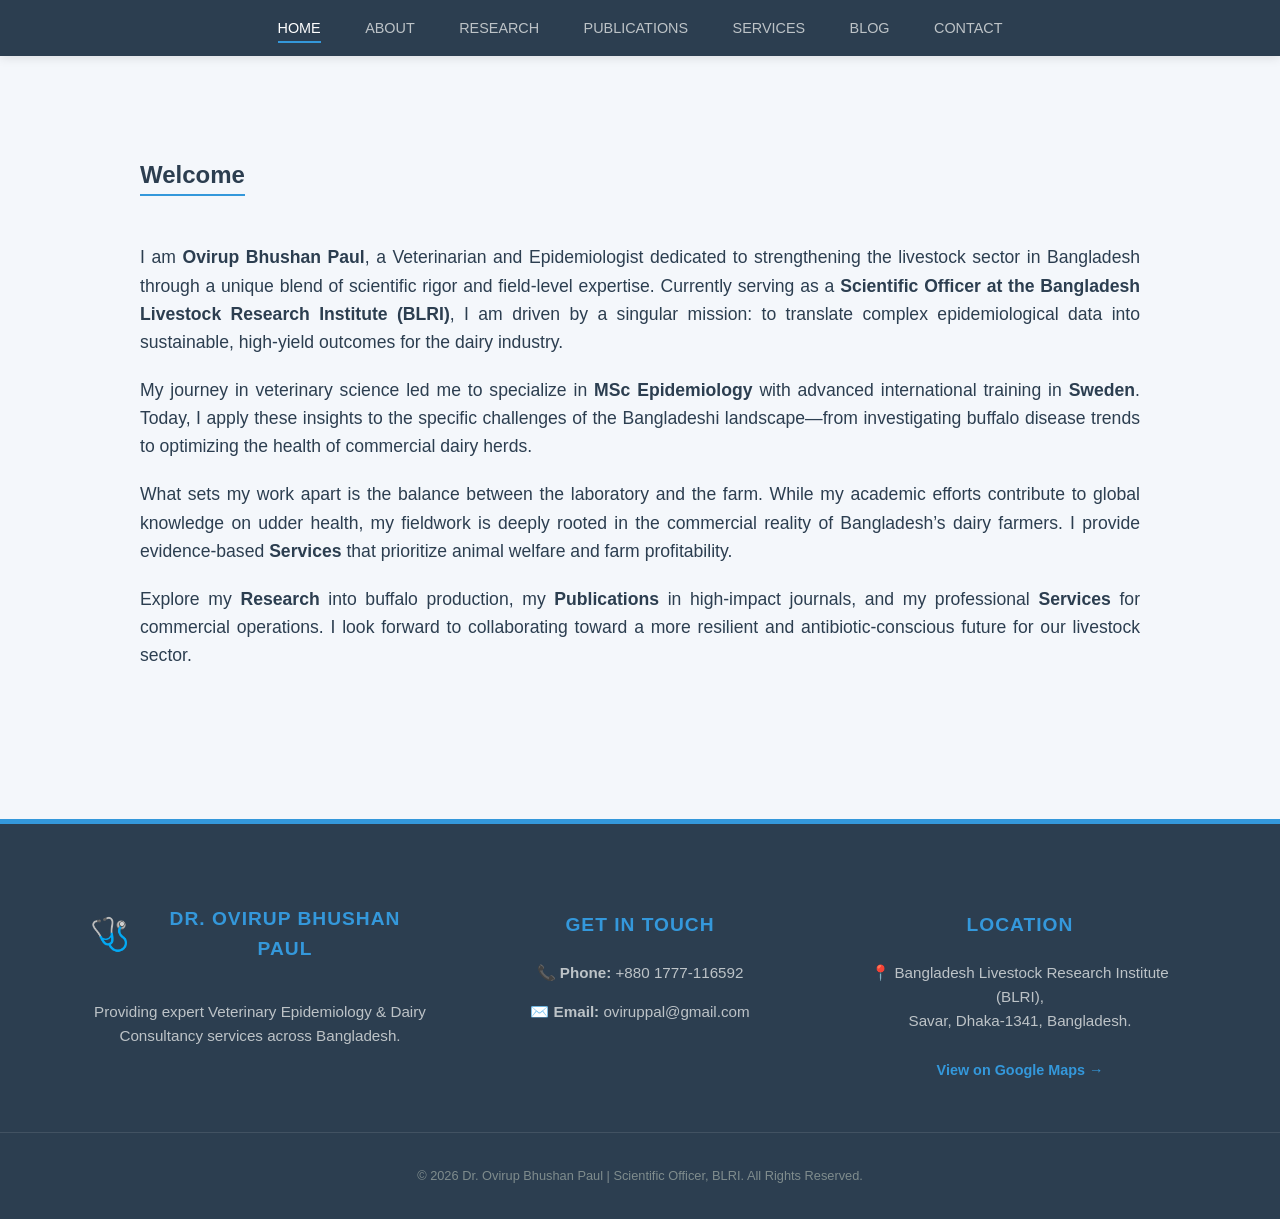
==== index.html @ 8b391fe8 "Update index.html" ====
<!DOCTYPE html>
<html lang="en">
<head>
    <meta charset="UTF-8">
    <meta name="viewport" content="width=device-width, initial-scale=1.0">
    <title>Dr. Ovirup Bhushan Paul | Veterinarian & Researcher</title>
    <link rel="stylesheet" href="style.css">
</head>

<body>

<header class="hero">
    <div class="slideshow">
        <div class="slide" style="background-image: url('image1.jpg');"></div>
        <div class="slide" style="background-image: url('image2.jpg');"></div>
        <div class="slide" style="background-image: url('image3.jpeg');"></div> 
        <div class="slide" style="background-image: url('image4.jpg');"></div>
    </div>
    
    <div class="overlay">
        <h1>Dr. Ovirup Bhushan Paul</h1>
        <p>Scientific Officer (BLRI) | Epidemiologist | Dairy Specialist</p>
        <a href="about.html" class="btn">Learn More About My Work</a>
    </div>
</header>

<nav>
    <a href="index.html" class="active">Home</a>
    <a href="about.html">About</a>
    <a href="research.html">Research</a>
    <a href="publications.html">Publications</a>
    <a href="services.html">Services</a>
    <a href="blog.html">Blog</a>
    <a href="contact.html">Contact</a>
</nav>

<section class="content fade-in">
    <div class="welcome-text">
        <h2>Welcome</h2>
        <p>
            I am <strong>Ovirup Bhushan Paul</strong>, a Veterinarian and Epidemiologist dedicated to strengthening the livestock sector in Bangladesh through a unique blend of scientific rigor and field-level expertise. Currently serving as a <strong>Scientific Officer at the Bangladesh Livestock Research Institute (BLRI)</strong>, I am driven by a singular mission: to translate complex epidemiological data into sustainable, high-yield outcomes for the dairy industry.
        </p>

        <p>
            My journey in veterinary science led me to specialize in <strong>MSc Epidemiology</strong> with advanced international training in <strong>Sweden</strong>. Today, I apply these insights to the specific challenges of the Bangladeshi landscape—from investigating buffalo disease trends to optimizing the health of commercial dairy herds.
        </p>

        <p>
            What sets my work apart is the balance between the laboratory and the farm. While my academic efforts contribute to global knowledge on udder health, my fieldwork is deeply rooted in the commercial reality of Bangladesh’s dairy farmers. I provide evidence-based <strong>Services</strong> that prioritize animal welfare and farm profitability.
        </p>

        <p>
            Explore my <strong>Research</strong> into buffalo production, my <strong>Publications</strong> in high-impact journals, and my professional <strong>Services</strong> for commercial operations. I look forward to collaborating toward a more resilient and antibiotic-conscious future for our livestock sector.
        </p>
    </div>
</section>

<footer class="main-footer">
    <div class="footer-container">
        <div class="footer-section branding">
            <div class="footer-logo">
                <span class="footer-icon">🩺</span> <h3>Dr. Ovirup Bhushan Paul</h3>
            </div>
            <p>Providing expert Veterinary Epidemiology & Dairy Consultancy services across Bangladesh.</p>
        </div>

        <div class="footer-section contact-info">
            <h4>Get In Touch</h4>
            <p>📞 <strong>Phone:</strong> +880 1777-116592</p>
            <p>✉️ <strong>Email:</strong> oviruppal@gmail.com</p>
        </div>

        <div class="footer-section location">
            <h4>Location</h4>
            <p>📍 Bangladesh Livestock Research Institute (BLRI),<br>
            Savar, Dhaka-1341, Bangladesh.</p>
            <a href="https://maps.app.goo.gl/VEhYr3KxU4CLfBgr9" target="_blank" class="map-link">View on Google Maps →</a>
        </div>
    </div>
    
    <div class="footer-bottom">
        <p>&copy; 2026 Dr. Ovirup Bhushan Paul | Scientific Officer, BLRI. All Rights Reserved.</p>
    </div>
</footer>

</body>
</html>
---- style.css ----
/* GLOBAL STYLES */
body {
    margin: 0;
    font-family: 'Segoe UI', Tahoma, Geneva, Verdana, sans-serif;
    line-height: 1.6;
    background: #f4f7fb;
    color: #2c3e50;
}

/* HERO SECTION & SLIDESHOW */
.hero {
    position: relative;
    height: 80vh; /* Adjust to 100vh if you want it to cover the full screen */
    overflow: hidden;
    display: flex;
    align-items: center;
    justify-content: center;
    color: white;
    text-align: center;
}

.slideshow {
    position: absolute;
    top: 0;
    left: 0;
    width: 100%;
    height: 100%;
    z-index: -1;
}

.slide {
    position: absolute;
    width: 100%;
    height: 100%;
    background-size: cover;
    background-position: center;
    opacity: 0;
    /* This creates the smooth 15-second loop */
    animation: slideAnimation 15s infinite;
}

/* Individual Slide Delays */
.slide:nth-child(1) { animation-delay: 0s; }
.slide:nth-child(2) { animation-delay: 5s; }
.slide:nth-child(3) { animation-delay: 10s; }

@keyframes slideAnimation {
    0% { opacity: 0; transform: scale(1); }
    10% { opacity: 1; }
    33% { opacity: 1; }
    43% { opacity: 0; transform: scale(1.05); } /* Subtle zoom effect */
    100% { opacity: 0; }
}

.overlay {
    background: rgba(0, 0, 0, 0.55);
    width: 100%;
    height: 100%;
    display: flex;
    flex-direction: column;
    justify-content: center;
    align-items: center;
    padding: 20px;
}

.hero h1 {
    font-size: 3rem;
    margin-bottom: 10px;
    letter-spacing: 1px;
}

.btn {
    background: #3498db;
    padding: 14px 30px;
    color: white;
    text-decoration: none;
    margin-top: 25px;
    border-radius: 50px;
    font-weight: 600;
    transition: all 0.3s ease;
    box-shadow: 0 4px 15px rgba(52, 152, 219, 0.3);
}

.btn:hover {
    background: #2980b9;
    transform: translateY(-3px);
    box-shadow: 0 6px 20px rgba(41, 128, 185, 0.4);
}

/* NAVIGATION */
nav {
    background: #2c3e50;
    text-align: center;
    padding: 15px 0;
    position: sticky;
    top: 0;
    z-index: 1000;
    box-shadow: 0 2px 10px rgba(0,0,0,0.1);
}

nav a {
    color: #bdc3c7;
    margin: 0 20px;
    text-decoration: none;
    font-weight: 500;
    text-transform: uppercase;
    font-size: 0.9rem;
    transition: 0.3s;
}

nav a:hover, nav a.active {
    color: white;
    border-bottom: 2px solid #3498db;
    padding-bottom: 5px;
}

/* CONTENT AREA */
.content {
    padding: 80px 20px;
    max-width: 1000px;
    margin: auto;
}

.content h2 {
    color: #2c3e50;
    border-bottom: 2px solid #3498db;
    display: inline-block;
    margin-bottom: 30px;
}

.welcome-text p {
    font-size: 1.1rem;
    margin-bottom: 20px;
    text-align: justify;
}

/* FOOTER */
footer {
    text-align: center;
    padding: 40px;
    background: #ecf0f1;
    color: #7f8c8d;
    font-size: 0.9rem;
    margin-top: 50px;
}

/* FADE-IN ANIMATION */
.fade-in {
    animation: fadeInVertical 1.5s ease-out;
}

@keyframes fadeInVertical {
    from {
        opacity: 0;
        transform: translateY(20px);
    }
    to {
        opacity: 1;
        transform: translateY(0);
    }
}
/* SERVICES GRID STYLING */
.services-container {
    display: grid;
    grid-template-columns: repeat(auto-fit, minmax(300px, 1fr));
    gap: 25px;
    margin-top: 40px;
}

.service-card {
    background: white;
    padding: 30px;
    border-radius: 12px;
    text-align: center;
    box-shadow: 0 4px 15px rgba(0,0,0,0.05);
    transition: transform 0.3s ease, box-shadow 0.3s ease;
    border: 1px solid #eef2f7;
}

.service-card:hover {
    transform: translateY(-10px);
    box-shadow: 0 8px 25px rgba(52, 152, 219, 0.2);
    border-color: #3498db;
}

.service-card .icon {
    font-size: 3rem;
    margin-bottom: 15px;
}

.service-card h3 {
    color: #2c3e50;
    font-size: 1.3rem;
    margin-bottom: 15px;
}

.service-card p {
    font-size: 0.95rem;
    color: #5d6d7e;
    line-height: 1.5;
}

.intro-text {
    text-align: center;
    font-size: 1.2rem;
    color: #34495e;
    max-width: 700px;
    margin: 0 auto;
}
/* PREMIUM FOOTER STYLING */
.main-footer {
    background: #2c3e50; /* Deep Professional Blue */
    color: #ffffff;
    padding: 60px 0 20px 0;
    margin-top: 50px;
    border-top: 5px solid #3498db; /* Bright blue accent line */
}

.footer-container {
    max-width: 1100px;
    margin: 0 auto;
    display: grid;
    grid-template-columns: repeat(auto-fit, minmax(250px, 1fr));
    gap: 40px;
    padding: 0 20px;
}

.footer-section h3, .footer-section h4 {
    color: #3498db;
    margin-bottom: 20px;
    font-size: 1.2rem;
    text-transform: uppercase;
    letter-spacing: 1px;
}

.footer-section p {
    font-size: 0.95rem;
    line-height: 1.6;
    color: #bdc3c7; /* Light grey for text readability */
}

.footer-logo {
    display: flex;
    align-items: center;
    gap: 10px;
}

.footer-icon {
    font-size: 2rem;
}

.map-link {
    display: inline-block;
    margin-top: 10px;
    color: #3498db;
    text-decoration: none;
    font-weight: bold;
    font-size: 0.9rem;
}

.map-link:hover {
    text-decoration: underline;
}

.footer-bottom {
    text-align: center;
    margin-top: 50px;
    padding-top: 20px;
    border-top: 1px solid rgba(255, 255, 255, 0.1);
    font-size: 0.8rem;
    color: #7f8c8d;
}

/* Mobile responsive adjustments */
@media (max-width: 768px) {
    .footer-container {
        text-align: center;
    }
    .footer-logo {
        justify-content: center;
    }
}
/* BLOG STYLING */
.blog-header {
    text-align: center;
    margin-bottom: 50px;
}

.blog-grid {
    display: grid;
    grid-template-columns: repeat(auto-fit, minmax(350px, 1fr));
    gap: 30px;
}

.blog-card {
    background: white;
    border-radius: 15px;
    overflow: hidden;
    box-shadow: 0 10px 20px rgba(0,0,0,0.05);
    transition: all 0.4s cubic-bezier(0.175, 0.885, 0.32, 1.275);
}

.blog-card:hover {
    transform: translateY(-10px);
    box-shadow: 0 15px 30px rgba(52, 152, 219, 0.2);
}

.blog-image {
    height: 200px;
    background-size: cover;
    background-position: center;
}

.blog-content {
    padding: 25px;
}

.blog-date {
    font-size: 0.8rem;
    color: #3498db;
    font-weight: bold;
    text-transform: uppercase;
}

.blog-content h2 {
    font-size: 1.4rem;
    margin: 10px 0;
    color: #2c3e50;
    border: none; /* Removes the line from general H2 styling */
}

.read-more {
    display: inline-block;
    margin-top: 15px;
    color: #3498db;
    text-decoration: none;
    font-weight: bold;
}

/* SMOOTH PAGE TRANSITION */
body {
    animation: pageReveal 1s ease-out;
}

@keyframes pageReveal {
    from { opacity: 0; filter: blur(5px); }
    to { opacity: 1; filter: blur(0); }
}
/* Styling for Bilingual Blog Cards */
.blog-content h3 {
    font-size: 1.1rem;
    color: #34495e;
    margin-top: -5px;
    margin-bottom: 15px;
    font-weight: 500;
    border: none; /* Ensure no line under the Bangla title */
}

.blog-content p {
    font-size: 0.9rem;
    margin-bottom: 10px;
    line-height: 1.4;
}

/* Ensure footer is at the bottom of the page */
html, body {
    height: 100%;
    display: flex;
    flex-direction: column;
}

.content {
    flex: 1 0 auto; /* Pushes footer down even if content is short */
}

.main-footer {
    flex-shrink: 0;
}
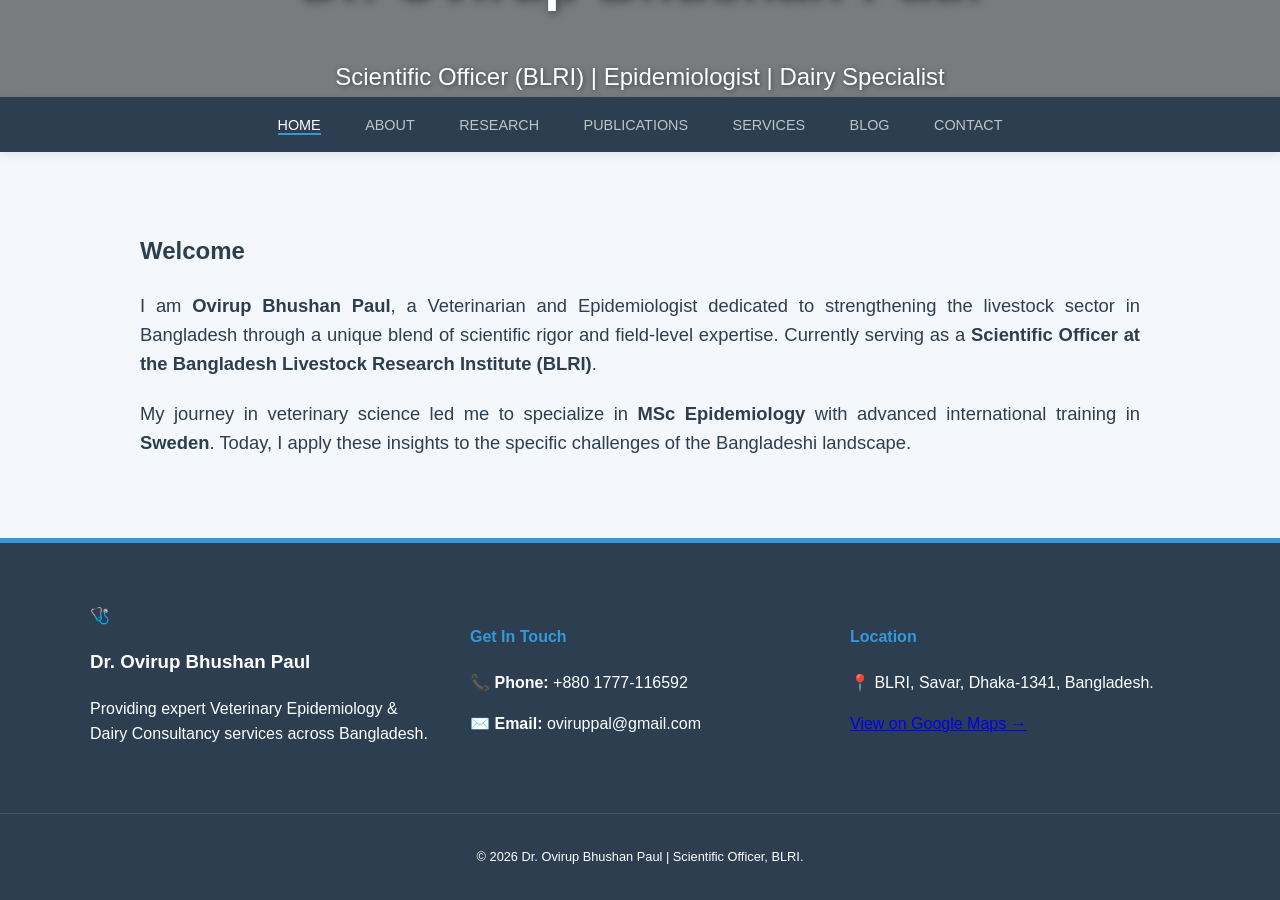
==== commit bc228525: "Update index.html" ====
--- a/index.html
+++ b/index.html
@@ -13,7 +13,7 @@
     <div class="slideshow">
         <div class="slide" style="background-image: url('image1.jpg');"></div>
         <div class="slide" style="background-image: url('image2.jpg');"></div>
-        <div class="slide" style="background-image: url('image3.jpeg');"></div> 
+        <div class="slide" style="background-image: url('image3.jpg');"></div> 
         <div class="slide" style="background-image: url('image4.jpg');"></div>
     </div>
     
@@ -37,21 +37,8 @@
 <section class="content fade-in">
     <div class="welcome-text">
         <h2>Welcome</h2>
-        <p>
-            I am <strong>Ovirup Bhushan Paul</strong>, a Veterinarian and Epidemiologist dedicated to strengthening the livestock sector in Bangladesh through a unique blend of scientific rigor and field-level expertise. Currently serving as a <strong>Scientific Officer at the Bangladesh Livestock Research Institute (BLRI)</strong>, I am driven by a singular mission: to translate complex epidemiological data into sustainable, high-yield outcomes for the dairy industry.
-        </p>
-
-        <p>
-            My journey in veterinary science led me to specialize in <strong>MSc Epidemiology</strong> with advanced international training in <strong>Sweden</strong>. Today, I apply these insights to the specific challenges of the Bangladeshi landscape—from investigating buffalo disease trends to optimizing the health of commercial dairy herds.
-        </p>
-
-        <p>
-            What sets my work apart is the balance between the laboratory and the farm. While my academic efforts contribute to global knowledge on udder health, my fieldwork is deeply rooted in the commercial reality of Bangladesh’s dairy farmers. I provide evidence-based <strong>Services</strong> that prioritize animal welfare and farm profitability.
-        </p>
-
-        <p>
-            Explore my <strong>Research</strong> into buffalo production, my <strong>Publications</strong> in high-impact journals, and my professional <strong>Services</strong> for commercial operations. I look forward to collaborating toward a more resilient and antibiotic-conscious future for our livestock sector.
-        </p>
+        <p>I am <strong>Ovirup Bhushan Paul</strong>, a Veterinarian and Epidemiologist dedicated to strengthening the livestock sector in Bangladesh through a unique blend of scientific rigor and field-level expertise. Currently serving as a <strong>Scientific Officer at the Bangladesh Livestock Research Institute (BLRI)</strong>.</p>
+        <p>My journey in veterinary science led me to specialize in <strong>MSc Epidemiology</strong> with advanced international training in <strong>Sweden</strong>. Today, I apply these insights to the specific challenges of the Bangladeshi landscape.</p>
     </div>
 </section>
 
@@ -63,23 +50,19 @@
             </div>
             <p>Providing expert Veterinary Epidemiology & Dairy Consultancy services across Bangladesh.</p>
         </div>
-
         <div class="footer-section contact-info">
             <h4>Get In Touch</h4>
             <p>📞 <strong>Phone:</strong> +880 1777-116592</p>
             <p>✉️ <strong>Email:</strong> oviruppal@gmail.com</p>
         </div>
-
         <div class="footer-section location">
             <h4>Location</h4>
-            <p>📍 Bangladesh Livestock Research Institute (BLRI),<br>
-            Savar, Dhaka-1341, Bangladesh.</p>
+            <p>📍 BLRI, Savar, Dhaka-1341, Bangladesh.</p>
             <a href="https://maps.app.goo.gl/VEhYr3KxU4CLfBgr9" target="_blank" class="map-link">View on Google Maps →</a>
         </div>
     </div>
-    
     <div class="footer-bottom">
-        <p>&copy; 2026 Dr. Ovirup Bhushan Paul | Scientific Officer, BLRI. All Rights Reserved.</p>
+        <p>© 2026 Dr. Ovirup Bhushan Paul | Scientific Officer, BLRI.</p>
     </div>
 </footer>
 
--- a/style.css
+++ b/style.css
@@ -5,12 +5,18 @@
     line-height: 1.6;
     background: #f4f7fb;
     color: #2c3e50;
+    animation: pageReveal 1s ease-out; /* Smooth Page Transition */
+}
+
+@keyframes pageReveal {
+    from { opacity: 0; filter: blur(5px); }
+    to { opacity: 1; filter: blur(0); }
 }
 
 /* HERO SECTION & SLIDESHOW */
 .hero {
     position: relative;
-    height: 80vh; /* Adjust to 100vh if you want it to cover the full screen */
+    height: 85vh; 
     overflow: hidden;
     display: flex;
     align-items: center;
@@ -25,7 +31,7 @@
     left: 0;
     width: 100%;
     height: 100%;
-    z-index: -1;
+    z-index: 1; /* Background layer */
 }
 
 .slide {
@@ -35,25 +41,28 @@
     background-size: cover;
     background-position: center;
     opacity: 0;
-    /* This creates the smooth 15-second loop */
-    animation: slideAnimation 15s infinite;
-}
-
-/* Individual Slide Delays */
+    /* 16 second loop for 4 images (4s each) */
+    animation: slideAnimation 16s infinite;
+}
+
+/* 4 Image Timing Logic */
 .slide:nth-child(1) { animation-delay: 0s; }
-.slide:nth-child(2) { animation-delay: 5s; }
-.slide:nth-child(3) { animation-delay: 10s; }
+.slide:nth-child(2) { animation-delay: 4s; }
+.slide:nth-child(3) { animation-delay: 8s; }
+.slide:nth-child(4) { animation-delay: 12s; }
 
 @keyframes slideAnimation {
     0% { opacity: 0; transform: scale(1); }
-    10% { opacity: 1; }
-    33% { opacity: 1; }
-    43% { opacity: 0; transform: scale(1.05); } /* Subtle zoom effect */
+    5% { opacity: 1; }
+    25% { opacity: 1; }
+    30% { opacity: 0; transform: scale(1.05); }
     100% { opacity: 0; }
 }
 
 .overlay {
-    background: rgba(0, 0, 0, 0.55);
+    position: relative;
+    z-index: 10; /* Ensures text stays ABOVE images */
+    background: rgba(0, 0, 0, 0.5); /* Tint to make white text visible */
     width: 100%;
     height: 100%;
     display: flex;
@@ -64,15 +73,21 @@
 }
 
 .hero h1 {
-    font-size: 3rem;
+    font-size: 3.5rem;
     margin-bottom: 10px;
     letter-spacing: 1px;
+    text-shadow: 2px 2px 10px rgba(0,0,0,0.5);
+}
+
+.hero p {
+    font-size: 1.5rem;
+    text-shadow: 1px 1px 5px rgba(0,0,0,0.5);
 }
 
 .btn {
     background: #3498db;
     padding: 14px 30px;
-    color: white;
+    color: white !important;
     text-decoration: none;
     margin-top: 25px;
     border-radius: 50px;
@@ -84,7 +99,6 @@
 .btn:hover {
     background: #2980b9;
     transform: translateY(-3px);
-    box-shadow: 0 6px 20px rgba(41, 128, 185, 0.4);
 }
 
 /* NAVIGATION */
@@ -105,61 +119,28 @@
     font-weight: 500;
     text-transform: uppercase;
     font-size: 0.9rem;
-    transition: 0.3s;
 }
 
 nav a:hover, nav a.active {
     color: white;
     border-bottom: 2px solid #3498db;
-    padding-bottom: 5px;
 }
 
 /* CONTENT AREA */
 .content {
-    padding: 80px 20px;
+    padding: 60px 20px;
     max-width: 1000px;
     margin: auto;
-}
-
-.content h2 {
-    color: #2c3e50;
-    border-bottom: 2px solid #3498db;
-    display: inline-block;
-    margin-bottom: 30px;
+    flex: 1 0 auto;
 }
 
 .welcome-text p {
-    font-size: 1.1rem;
+    font-size: 1.15rem;
     margin-bottom: 20px;
     text-align: justify;
 }
 
-/* FOOTER */
-footer {
-    text-align: center;
-    padding: 40px;
-    background: #ecf0f1;
-    color: #7f8c8d;
-    font-size: 0.9rem;
-    margin-top: 50px;
-}
-
-/* FADE-IN ANIMATION */
-.fade-in {
-    animation: fadeInVertical 1.5s ease-out;
-}
-
-@keyframes fadeInVertical {
-    from {
-        opacity: 0;
-        transform: translateY(20px);
-    }
-    to {
-        opacity: 1;
-        transform: translateY(0);
-    }
-}
-/* SERVICES GRID STYLING */
+/* SERVICES GRID */
 .services-container {
     display: grid;
     grid-template-columns: repeat(auto-fit, minmax(300px, 1fr));
@@ -172,48 +153,39 @@
     padding: 30px;
     border-radius: 12px;
     text-align: center;
-    box-shadow: 0 4px 15px rgba(0,0,0,0.05);
-    transition: transform 0.3s ease, box-shadow 0.3s ease;
     border: 1px solid #eef2f7;
+    transition: 0.3s;
 }
 
 .service-card:hover {
     transform: translateY(-10px);
-    box-shadow: 0 8px 25px rgba(52, 152, 219, 0.2);
     border-color: #3498db;
 }
 
-.service-card .icon {
-    font-size: 3rem;
-    margin-bottom: 15px;
-}
-
-.service-card h3 {
-    color: #2c3e50;
-    font-size: 1.3rem;
-    margin-bottom: 15px;
-}
-
-.service-card p {
-    font-size: 0.95rem;
-    color: #5d6d7e;
-    line-height: 1.5;
-}
-
-.intro-text {
-    text-align: center;
-    font-size: 1.2rem;
-    color: #34495e;
-    max-width: 700px;
-    margin: 0 auto;
-}
-/* PREMIUM FOOTER STYLING */
+/* BLOG STYLING */
+.blog-grid {
+    display: grid;
+    grid-template-columns: repeat(auto-fit, minmax(350px, 1fr));
+    gap: 30px;
+}
+
+.blog-card {
+    background: white;
+    border-radius: 15px;
+    overflow: hidden;
+    transition: 0.4s;
+}
+
+.blog-image { height: 200px; background-size: cover; background-position: center; }
+.blog-content { padding: 25px; }
+
+/* PREMIUM FOOTER */
 .main-footer {
-    background: #2c3e50; /* Deep Professional Blue */
+    background: #2c3e50;
     color: #ffffff;
     padding: 60px 0 20px 0;
-    margin-top: 50px;
-    border-top: 5px solid #3498db; /* Bright blue accent line */
+    border-top: 5px solid #3498db;
+    flex-shrink: 0;
 }
 
 .footer-container {
@@ -225,154 +197,8 @@
     padding: 0 20px;
 }
 
-.footer-section h3, .footer-section h4 {
-    color: #3498db;
-    margin-bottom: 20px;
-    font-size: 1.2rem;
-    text-transform: uppercase;
-    letter-spacing: 1px;
-}
-
-.footer-section p {
-    font-size: 0.95rem;
-    line-height: 1.6;
-    color: #bdc3c7; /* Light grey for text readability */
-}
-
-.footer-logo {
-    display: flex;
-    align-items: center;
-    gap: 10px;
-}
-
-.footer-icon {
-    font-size: 2rem;
-}
-
-.map-link {
-    display: inline-block;
-    margin-top: 10px;
-    color: #3498db;
-    text-decoration: none;
-    font-weight: bold;
-    font-size: 0.9rem;
-}
-
-.map-link:hover {
-    text-decoration: underline;
-}
-
-.footer-bottom {
-    text-align: center;
-    margin-top: 50px;
-    padding-top: 20px;
-    border-top: 1px solid rgba(255, 255, 255, 0.1);
-    font-size: 0.8rem;
-    color: #7f8c8d;
-}
-
-/* Mobile responsive adjustments */
-@media (max-width: 768px) {
-    .footer-container {
-        text-align: center;
-    }
-    .footer-logo {
-        justify-content: center;
-    }
-}
-/* BLOG STYLING */
-.blog-header {
-    text-align: center;
-    margin-bottom: 50px;
-}
-
-.blog-grid {
-    display: grid;
-    grid-template-columns: repeat(auto-fit, minmax(350px, 1fr));
-    gap: 30px;
-}
-
-.blog-card {
-    background: white;
-    border-radius: 15px;
-    overflow: hidden;
-    box-shadow: 0 10px 20px rgba(0,0,0,0.05);
-    transition: all 0.4s cubic-bezier(0.175, 0.885, 0.32, 1.275);
-}
-
-.blog-card:hover {
-    transform: translateY(-10px);
-    box-shadow: 0 15px 30px rgba(52, 152, 219, 0.2);
-}
-
-.blog-image {
-    height: 200px;
-    background-size: cover;
-    background-position: center;
-}
-
-.blog-content {
-    padding: 25px;
-}
-
-.blog-date {
-    font-size: 0.8rem;
-    color: #3498db;
-    font-weight: bold;
-    text-transform: uppercase;
-}
-
-.blog-content h2 {
-    font-size: 1.4rem;
-    margin: 10px 0;
-    color: #2c3e50;
-    border: none; /* Removes the line from general H2 styling */
-}
-
-.read-more {
-    display: inline-block;
-    margin-top: 15px;
-    color: #3498db;
-    text-decoration: none;
-    font-weight: bold;
-}
-
-/* SMOOTH PAGE TRANSITION */
-body {
-    animation: pageReveal 1s ease-out;
-}
-
-@keyframes pageReveal {
-    from { opacity: 0; filter: blur(5px); }
-    to { opacity: 1; filter: blur(0); }
-}
-/* Styling for Bilingual Blog Cards */
-.blog-content h3 {
-    font-size: 1.1rem;
-    color: #34495e;
-    margin-top: -5px;
-    margin-bottom: 15px;
-    font-weight: 500;
-    border: none; /* Ensure no line under the Bangla title */
-}
-
-.blog-content p {
-    font-size: 0.9rem;
-    margin-bottom: 10px;
-    line-height: 1.4;
-}
-
-/* Ensure footer is at the bottom of the page */
-html, body {
-    height: 100%;
-    display: flex;
-    flex-direction: column;
-}
-
-.content {
-    flex: 1 0 auto; /* Pushes footer down even if content is short */
-}
-
-.main-footer {
-    flex-shrink: 0;
-}
+.footer-section h4 { color: #3498db; margin-bottom: 20px; }
+.footer-bottom { text-align: center; margin-top: 50px; border-top: 1px solid rgba(255,255,255,0.1); padding-top: 20px; font-size: 0.8rem; }
+
+/* Sticky Footer Fix */
+html, body { height: 100%; display: flex; flex-direction: column; }
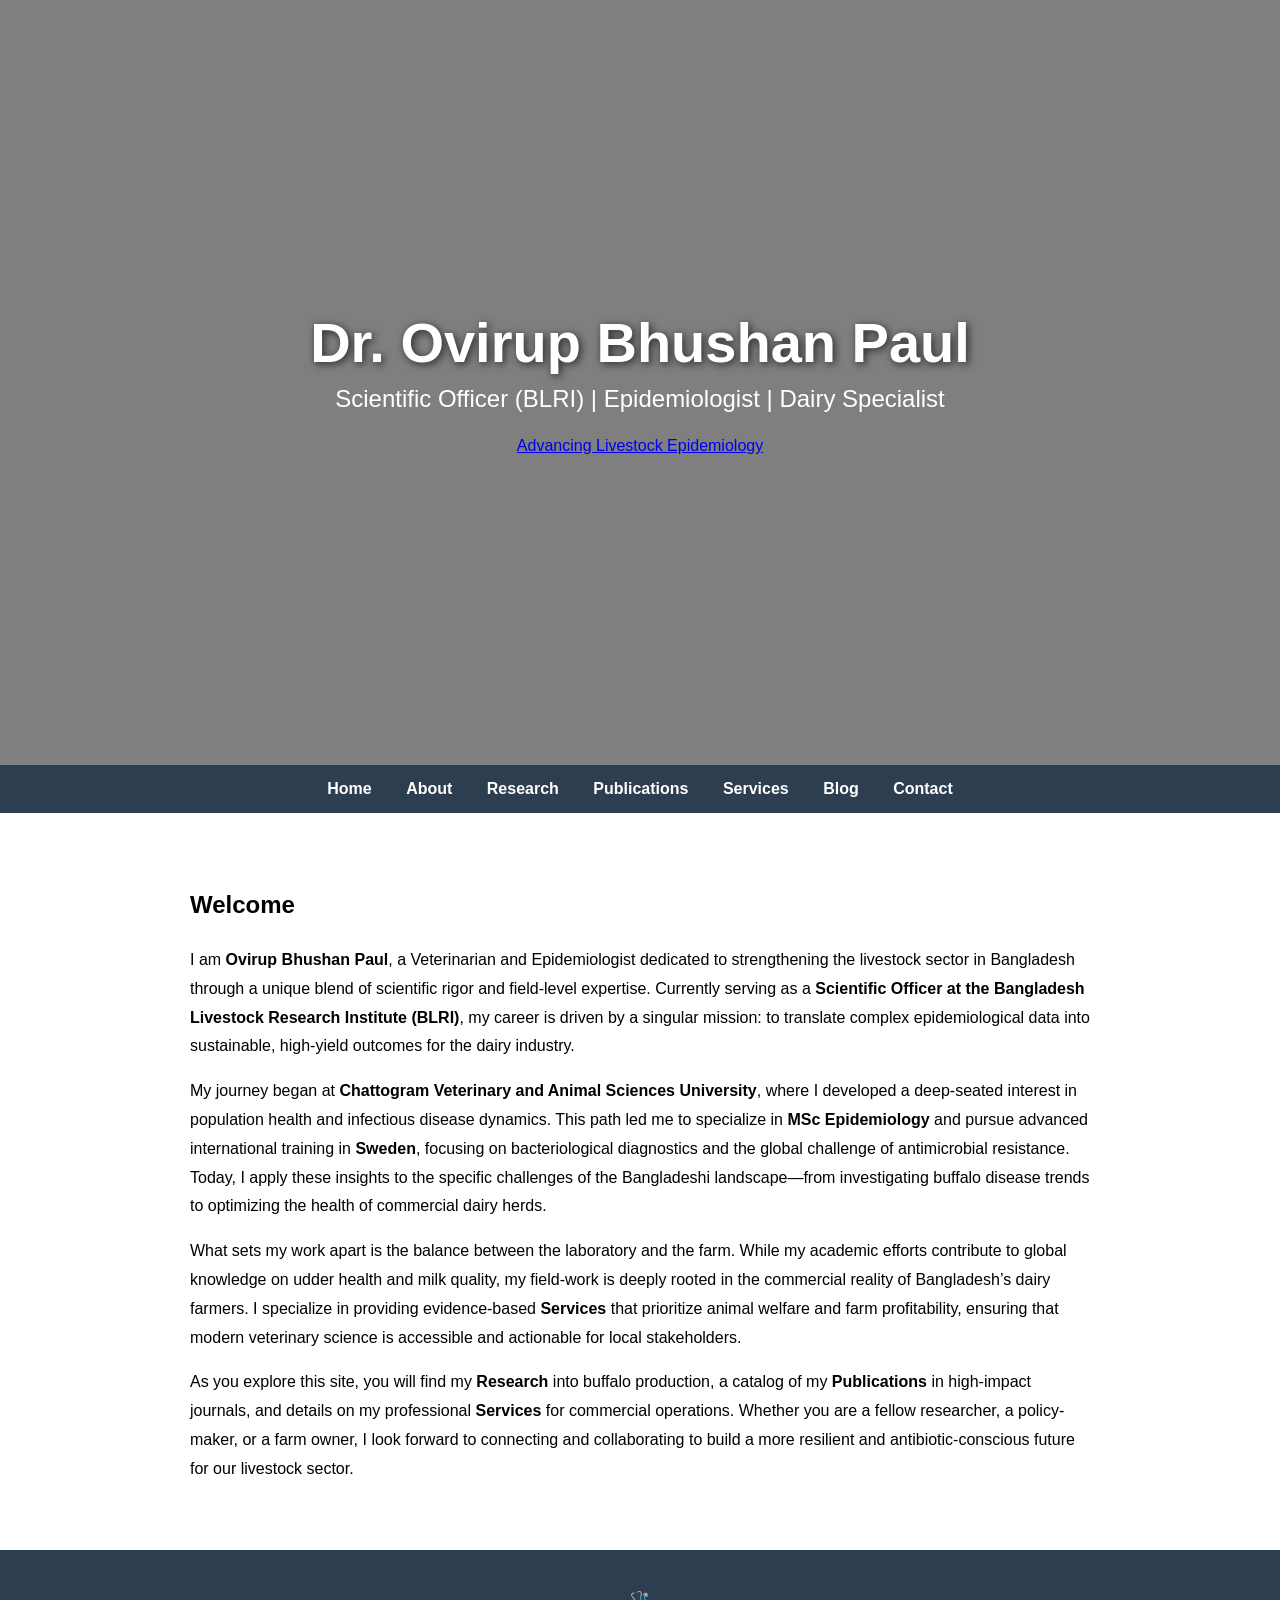
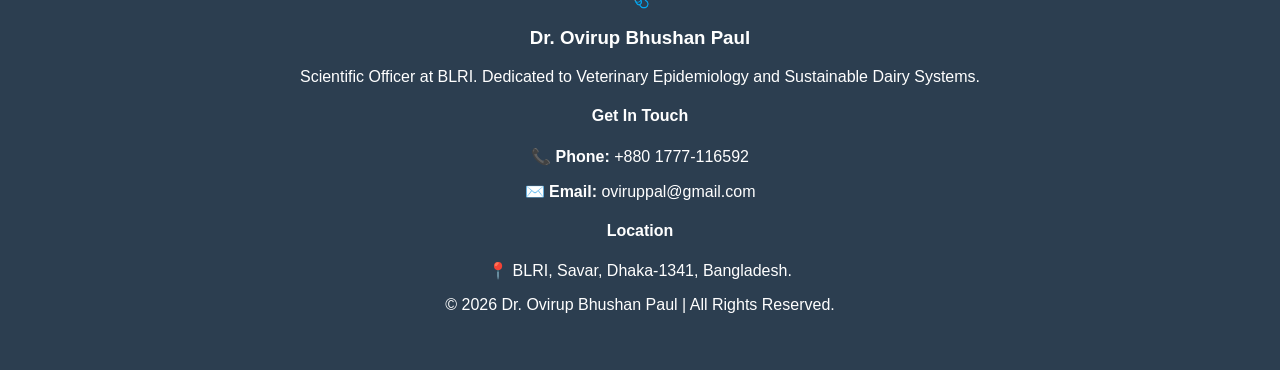
==== commit b56d3c7f: "Update index.html" ====
--- a/index.html
+++ b/index.html
@@ -20,7 +20,7 @@
     <div class="overlay">
         <h1>Dr. Ovirup Bhushan Paul</h1>
         <p>Scientific Officer (BLRI) | Epidemiologist | Dairy Specialist</p>
-        <a href="about.html" class="btn">Learn More About My Work</a>
+        <a href="about.html" class="btn">Advancing Livestock Epidemiology</a>
     </div>
 </header>
 
@@ -34,11 +34,24 @@
     <a href="contact.html">Contact</a>
 </nav>
 
-<section class="content fade-in">
+<section class="content">
     <div class="welcome-text">
         <h2>Welcome</h2>
-        <p>I am <strong>Ovirup Bhushan Paul</strong>, a Veterinarian and Epidemiologist dedicated to strengthening the livestock sector in Bangladesh through a unique blend of scientific rigor and field-level expertise. Currently serving as a <strong>Scientific Officer at the Bangladesh Livestock Research Institute (BLRI)</strong>.</p>
-        <p>My journey in veterinary science led me to specialize in <strong>MSc Epidemiology</strong> with advanced international training in <strong>Sweden</strong>. Today, I apply these insights to the specific challenges of the Bangladeshi landscape.</p>
+        <p>
+            I am <strong>Ovirup Bhushan Paul</strong>, a Veterinarian and Epidemiologist dedicated to strengthening the livestock sector in Bangladesh through a unique blend of scientific rigor and field-level expertise. Currently serving as a <strong>Scientific Officer at the Bangladesh Livestock Research Institute (BLRI)</strong>, my career is driven by a singular mission: to translate complex epidemiological data into sustainable, high-yield outcomes for the dairy industry.
+        </p>
+        
+        <p>
+            My journey began at <strong>Chattogram Veterinary and Animal Sciences University</strong>, where I developed a deep-seated interest in population health and infectious disease dynamics. This path led me to specialize in <strong>MSc Epidemiology</strong> and pursue advanced international training in <strong>Sweden</strong>, focusing on bacteriological diagnostics and the global challenge of antimicrobial resistance. Today, I apply these insights to the specific challenges of the Bangladeshi landscape—from investigating buffalo disease trends to optimizing the health of commercial dairy herds.
+        </p>
+        
+        <p>
+            What sets my work apart is the balance between the laboratory and the farm. While my academic efforts contribute to global knowledge on udder health and milk quality, my field-work is deeply rooted in the commercial reality of Bangladesh’s dairy farmers. I specialize in providing evidence-based <strong>Services</strong> that prioritize animal welfare and farm profitability, ensuring that modern veterinary science is accessible and actionable for local stakeholders.
+        </p>
+        
+        <p>
+            As you explore this site, you will find my <strong>Research</strong> into buffalo production, a catalog of my <strong>Publications</strong> in high-impact journals, and details on my professional <strong>Services</strong> for commercial operations. Whether you are a fellow researcher, a policy-maker, or a farm owner, I look forward to connecting and collaborating to build a more resilient and antibiotic-conscious future for our livestock sector.
+        </p>
     </div>
 </section>
 
@@ -48,21 +61,23 @@
             <div class="footer-logo">
                 <span class="footer-icon">🩺</span> <h3>Dr. Ovirup Bhushan Paul</h3>
             </div>
-            <p>Providing expert Veterinary Epidemiology & Dairy Consultancy services across Bangladesh.</p>
+            <p>Scientific Officer at BLRI. Dedicated to Veterinary Epidemiology and Sustainable Dairy Systems.</p>
         </div>
+
         <div class="footer-section contact-info">
             <h4>Get In Touch</h4>
             <p>📞 <strong>Phone:</strong> +880 1777-116592</p>
             <p>✉️ <strong>Email:</strong> oviruppal@gmail.com</p>
         </div>
+
         <div class="footer-section location">
             <h4>Location</h4>
             <p>📍 BLRI, Savar, Dhaka-1341, Bangladesh.</p>
-            <a href="https://maps.app.goo.gl/VEhYr3KxU4CLfBgr9" target="_blank" class="map-link">View on Google Maps →</a>
         </div>
     </div>
+    
     <div class="footer-bottom">
-        <p>© 2026 Dr. Ovirup Bhushan Paul | Scientific Officer, BLRI.</p>
+        <p>© 2026 Dr. Ovirup Bhushan Paul | All Rights Reserved.</p>
     </div>
 </footer>
 
--- a/style.css
+++ b/style.css
@@ -1,28 +1,20 @@
-/* GLOBAL STYLES */
-body {
+/* RESET & BASIC STYLES */
+body, html {
     margin: 0;
+    padding: 0;
+    width: 100%;
     font-family: 'Segoe UI', Tahoma, Geneva, Verdana, sans-serif;
-    line-height: 1.6;
-    background: #f4f7fb;
-    color: #2c3e50;
-    animation: pageReveal 1s ease-out; /* Smooth Page Transition */
 }
 
-@keyframes pageReveal {
-    from { opacity: 0; filter: blur(5px); }
-    to { opacity: 1; filter: blur(0); }
-}
-
-/* HERO SECTION & SLIDESHOW */
+/* THE HERO SECTION FIX */
 .hero {
     position: relative;
-    height: 85vh; 
+    width: 100%;
+    height: 85vh; /* This sets the height of the top section */
     overflow: hidden;
     display: flex;
     align-items: center;
     justify-content: center;
-    color: white;
-    text-align: center;
 }
 
 .slideshow {
@@ -41,164 +33,78 @@
     background-size: cover;
     background-position: center;
     opacity: 0;
-    /* 16 second loop for 4 images (4s each) */
     animation: slideAnimation 16s infinite;
 }
 
-/* 4 Image Timing Logic */
+/* Timing for 4 images */
 .slide:nth-child(1) { animation-delay: 0s; }
 .slide:nth-child(2) { animation-delay: 4s; }
 .slide:nth-child(3) { animation-delay: 8s; }
 .slide:nth-child(4) { animation-delay: 12s; }
 
 @keyframes slideAnimation {
-    0% { opacity: 0; transform: scale(1); }
+    0% { opacity: 0; }
     5% { opacity: 1; }
     25% { opacity: 1; }
-    30% { opacity: 0; transform: scale(1.05); }
+    30% { opacity: 0; }
     100% { opacity: 0; }
 }
 
+/* THE TEXT OVERLAY - This makes your name visible */
 .overlay {
     position: relative;
-    z-index: 10; /* Ensures text stays ABOVE images */
-    background: rgba(0, 0, 0, 0.5); /* Tint to make white text visible */
+    z-index: 10; /* This forces the text to stay ON TOP of the images */
+    color: white;
+    text-align: center;
+    background: rgba(0, 0, 0, 0.5); /* Semi-transparent black box */
     width: 100%;
     height: 100%;
     display: flex;
     flex-direction: column;
     justify-content: center;
     align-items: center;
-    padding: 20px;
 }
 
-.hero h1 {
+.overlay h1 {
     font-size: 3.5rem;
-    margin-bottom: 10px;
-    letter-spacing: 1px;
-    text-shadow: 2px 2px 10px rgba(0,0,0,0.5);
+    margin: 0;
+    text-shadow: 2px 2px 8px rgba(0,0,0,0.7);
 }
 
-.hero p {
+.overlay p {
     font-size: 1.5rem;
-    text-shadow: 1px 1px 5px rgba(0,0,0,0.5);
+    margin-top: 10px;
 }
 
-.btn {
-    background: #3498db;
-    padding: 14px 30px;
-    color: white !important;
-    text-decoration: none;
-    margin-top: 25px;
-    border-radius: 50px;
-    font-weight: 600;
-    transition: all 0.3s ease;
-    box-shadow: 0 4px 15px rgba(52, 152, 219, 0.3);
-}
-
-.btn:hover {
-    background: #2980b9;
-    transform: translateY(-3px);
-}
-
-/* NAVIGATION */
+/* NAVIGATION BAR */
 nav {
     background: #2c3e50;
+    padding: 15px;
     text-align: center;
-    padding: 15px 0;
     position: sticky;
     top: 0;
     z-index: 1000;
-    box-shadow: 0 2px 10px rgba(0,0,0,0.1);
 }
 
 nav a {
-    color: #bdc3c7;
-    margin: 0 20px;
+    color: white;
     text-decoration: none;
-    font-weight: 500;
-    text-transform: uppercase;
-    font-size: 0.9rem;
-}
-
-nav a:hover, nav a.active {
-    color: white;
-    border-bottom: 2px solid #3498db;
+    margin: 0 15px;
+    font-weight: bold;
 }
 
 /* CONTENT AREA */
 .content {
-    padding: 60px 20px;
-    max-width: 1000px;
+    padding: 50px 20px;
+    max-width: 900px;
     margin: auto;
-    flex: 1 0 auto;
+    line-height: 1.8;
 }
 
-.welcome-text p {
-    font-size: 1.15rem;
-    margin-bottom: 20px;
-    text-align: justify;
-}
-
-/* SERVICES GRID */
-.services-container {
-    display: grid;
-    grid-template-columns: repeat(auto-fit, minmax(300px, 1fr));
-    gap: 25px;
-    margin-top: 40px;
-}
-
-.service-card {
-    background: white;
-    padding: 30px;
-    border-radius: 12px;
-    text-align: center;
-    border: 1px solid #eef2f7;
-    transition: 0.3s;
-}
-
-.service-card:hover {
-    transform: translateY(-10px);
-    border-color: #3498db;
-}
-
-/* BLOG STYLING */
-.blog-grid {
-    display: grid;
-    grid-template-columns: repeat(auto-fit, minmax(350px, 1fr));
-    gap: 30px;
-}
-
-.blog-card {
-    background: white;
-    border-radius: 15px;
-    overflow: hidden;
-    transition: 0.4s;
-}
-
-.blog-image { height: 200px; background-size: cover; background-position: center; }
-.blog-content { padding: 25px; }
-
-/* PREMIUM FOOTER */
+/* FOOTER */
 .main-footer {
     background: #2c3e50;
-    color: #ffffff;
-    padding: 60px 0 20px 0;
-    border-top: 5px solid #3498db;
-    flex-shrink: 0;
+    color: white;
+    padding: 40px 20px;
+    text-align: center;
 }
-
-.footer-container {
-    max-width: 1100px;
-    margin: 0 auto;
-    display: grid;
-    grid-template-columns: repeat(auto-fit, minmax(250px, 1fr));
-    gap: 40px;
-    padding: 0 20px;
-}
-
-.footer-section h4 { color: #3498db; margin-bottom: 20px; }
-.footer-bottom { text-align: center; margin-top: 50px; border-top: 1px solid rgba(255,255,255,0.1); padding-top: 20px; font-size: 0.8rem; }
-
-/* Sticky Footer Fix */
-html, body { height: 100%; display: flex; flex-direction: column; }
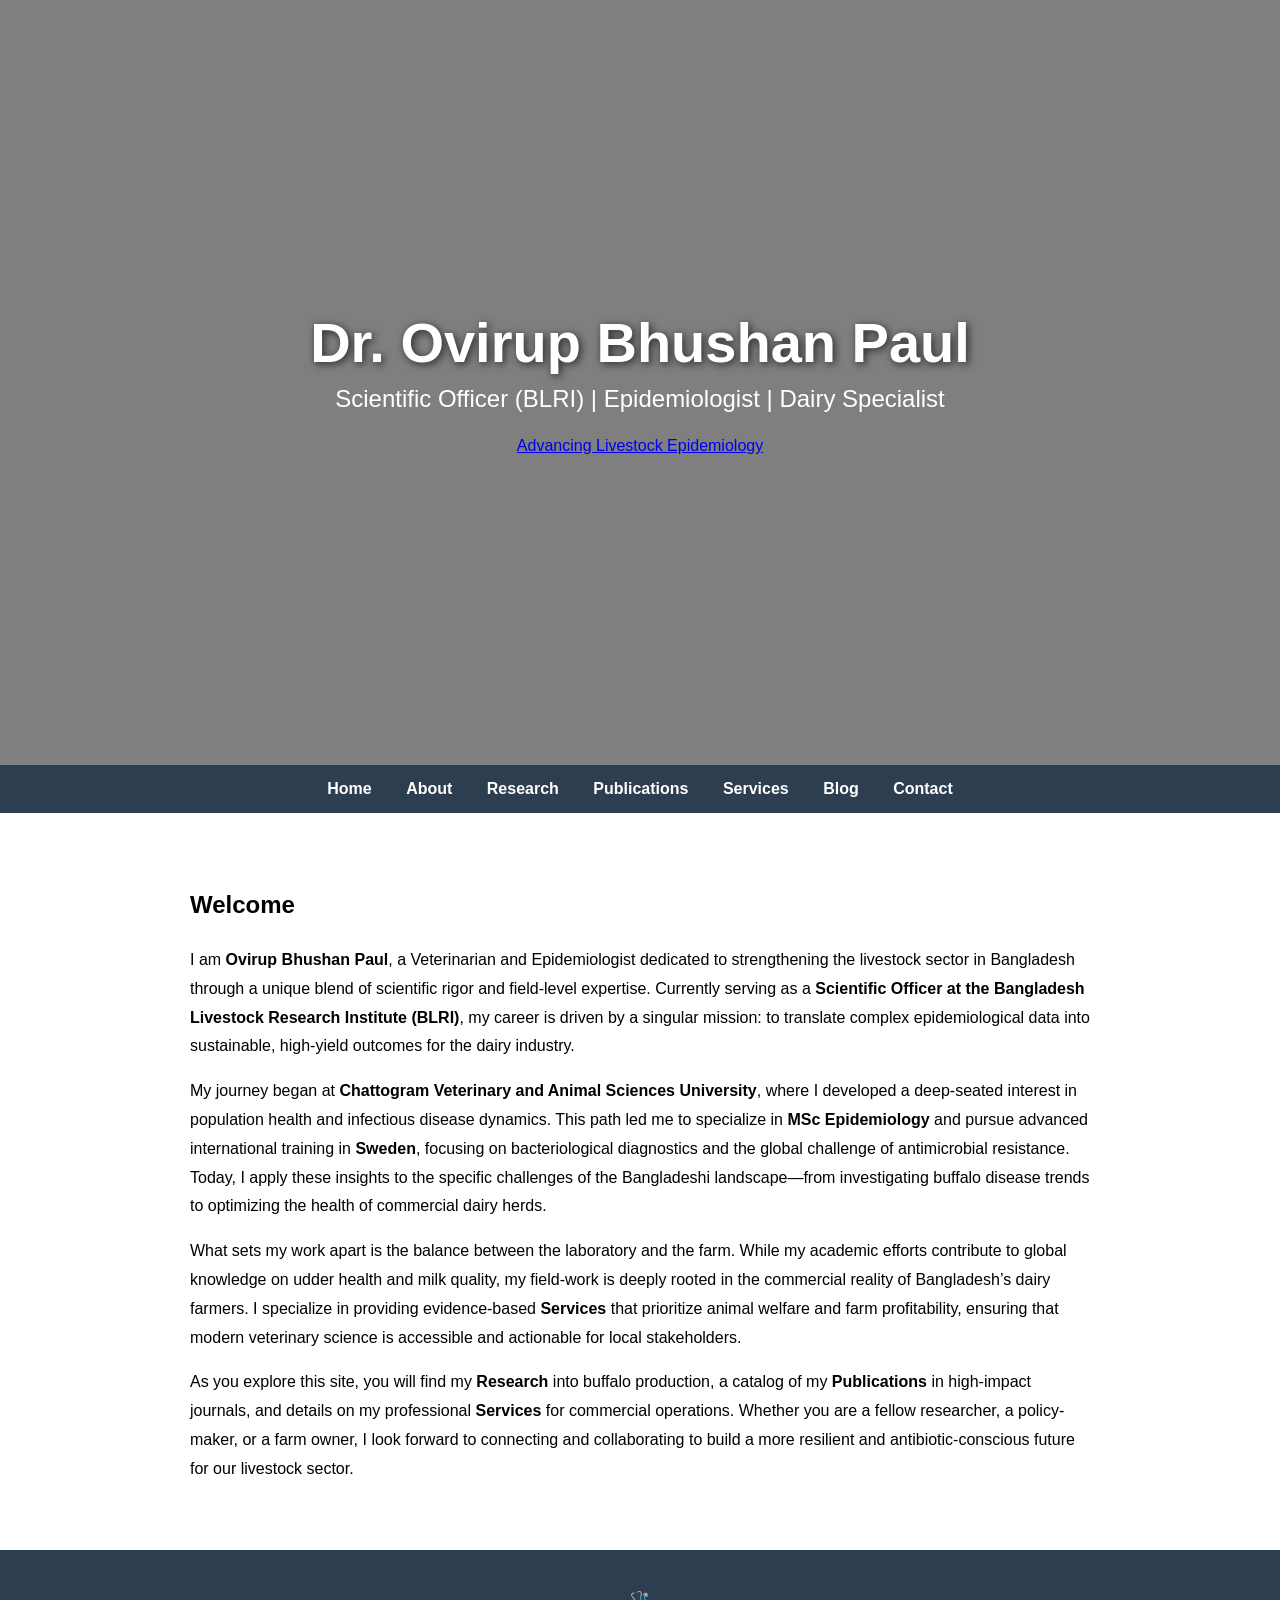
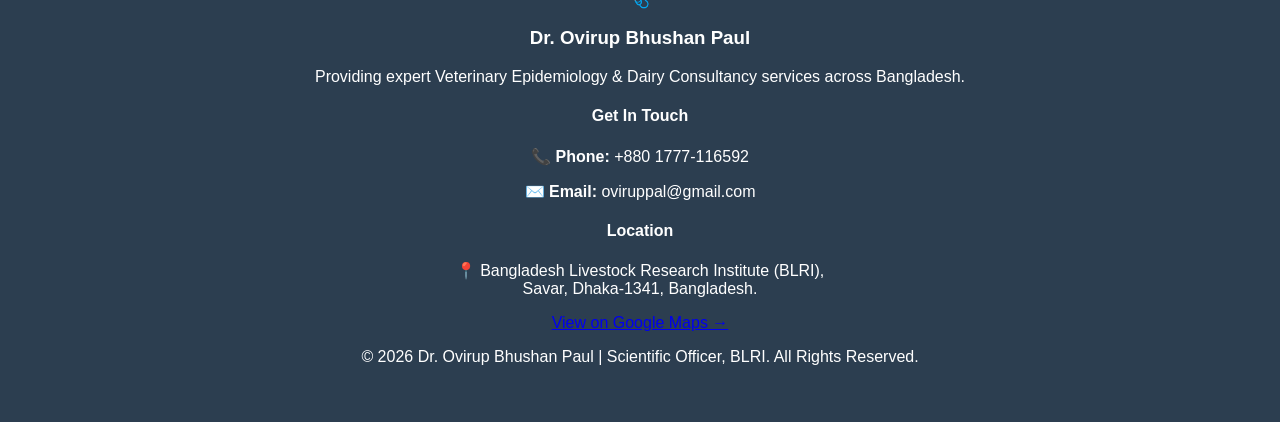
==== commit c9b4e384: "Update index.html" ====
--- a/index.html
+++ b/index.html
@@ -61,7 +61,7 @@
             <div class="footer-logo">
                 <span class="footer-icon">🩺</span> <h3>Dr. Ovirup Bhushan Paul</h3>
             </div>
-            <p>Scientific Officer at BLRI. Dedicated to Veterinary Epidemiology and Sustainable Dairy Systems.</p>
+            <p>Providing expert Veterinary Epidemiology & Dairy Consultancy services across Bangladesh.</p>
         </div>
 
         <div class="footer-section contact-info">
@@ -72,12 +72,14 @@
 
         <div class="footer-section location">
             <h4>Location</h4>
-            <p>📍 BLRI, Savar, Dhaka-1341, Bangladesh.</p>
+            <p>📍 Bangladesh Livestock Research Institute (BLRI),<br>
+            Savar, Dhaka-1341, Bangladesh.</p>
+            <a href="https://maps.app.goo.gl/VEhYr3KxU4CLfBgr9" target="_blank" class="map-link">View on Google Maps →</a>
         </div>
     </div>
     
     <div class="footer-bottom">
-        <p>© 2026 Dr. Ovirup Bhushan Paul | All Rights Reserved.</p>
+        <p>&copy; 2026 Dr. Ovirup Bhushan Paul | Scientific Officer, BLRI. All Rights Reserved.</p>
     </div>
 </footer>
 
